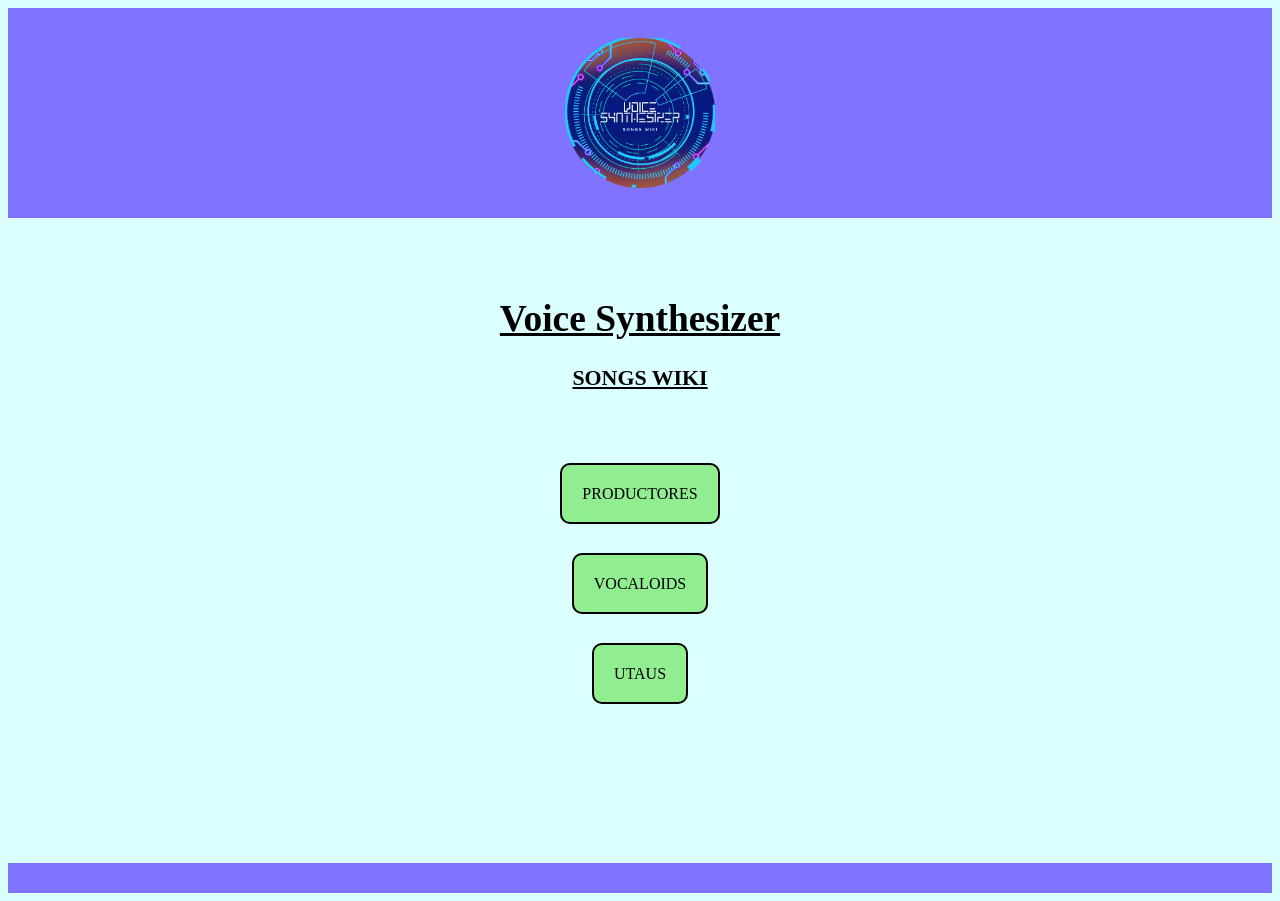
==== index.html @ 3894a425 "Update and rename Index.html to index.html" ====
<html>

<head>
<title> "Voice Synthesizer" </title>
<link rel="stylesheet" href="estilo.css">
</head>
<body bgcolor="DBFFFF">
<div style="background-color:#8073FF; padding:30px; border:2px">
<center> <img src="IMG/Logo.png" width="150" > </img> </center>
<nav style=list-style-type: circle; display:flex">
</div>
<br>
<br>
<br>
<h3> <u> <center> <h1> Voice Synthesizer </h1>
<h3> SONGS WIKI </h3> </center> </u> </h3>
<center>
<br>
<br>
<br>
<br>
<a href="Productores.html" style="text-decoration: none; padding: 20px; background-color: lightgreen; color: black; border: 2px solid black; border-radius: 10px;">PRODUCTORES</a>
</center>
<center>
<br>
<br>
<br>
<br>
<a href="Vocaloids.html" style="text-decoration: none; padding: 20px; background-color: lightgreen; color: black; border: 2px solid black; border-radius: 10px;">VOCALOIDS</a>
</center>
<center>
<br>
<br>
<br>
<br>
<a href="Utaus.html" style="text-decoration: none; padding: 20px; background-color: lightgreen; color: black; border: 2px solid black; border-radius: 10px;">UTAUS</a>
</center>
<br>
<br>
<br>
<br>
<br>
<br>
<br>
<br>
<br>
<br>
<div style="background-color:#8073FF; padding:15px; border:2px">
</body>

</html>
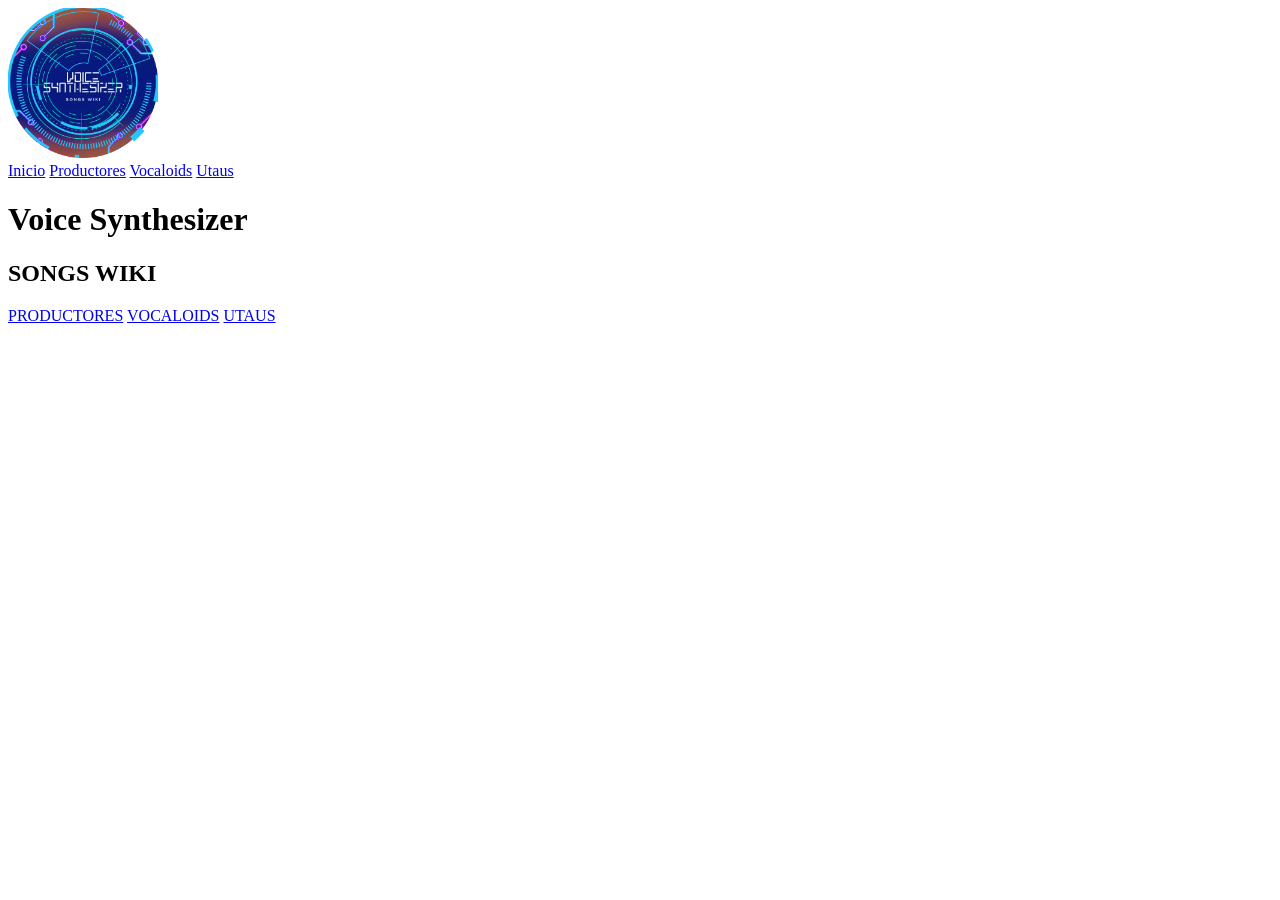
==== commit d4951fc4: "Actualizar index.html" ====
--- a/index.html
+++ b/index.html
@@ -1,52 +1,36 @@
-<html>
-
-<head>
-<title> "Voice Synthesizer" </title>
-<link rel="stylesheet" href="estilo.css">
-</head>
-<body bgcolor="DBFFFF">
-<div style="background-color:#8073FF; padding:30px; border:2px">
-<center> <img src="IMG/Logo.png" width="150" > </img> </center>
-<nav style=list-style-type: circle; display:flex">
-</div>
-<br>
-<br>
-<br>
-<h3> <u> <center> <h1> Voice Synthesizer </h1>
-<h3> SONGS WIKI </h3> </center> </u> </h3>
-<center>
-<br>
-<br>
-<br>
-<br>
-<a href="Productores.html" style="text-decoration: none; padding: 20px; background-color: lightgreen; color: black; border: 2px solid black; border-radius: 10px;">PRODUCTORES</a>
-</center>
-<center>
-<br>
-<br>
-<br>
-<br>
-<a href="Vocaloids.html" style="text-decoration: none; padding: 20px; background-color: lightgreen; color: black; border: 2px solid black; border-radius: 10px;">VOCALOIDS</a>
-</center>
-<center>
-<br>
-<br>
-<br>
-<br>
-<a href="Utaus.html" style="text-decoration: none; padding: 20px; background-color: lightgreen; color: black; border: 2px solid black; border-radius: 10px;">UTAUS</a>
-</center>
-<br>
-<br>
-<br>
-<br>
-<br>
-<br>
-<br>
-<br>
-<br>
-<br>
-<div style="background-color:#8073FF; padding:15px; border:2px">
-</body>
-
-</html>
-
+<!DOCTYPE html>
+<html lang="es">
+<head>
+    <meta charset="UTF-8">
+    <title>Voice Synthesizer - Inicio</title>
+    <link rel="stylesheet" href="estilo.css">
+</head>
+<body>
+
+    <div class="navbar">
+        <div class="nav-logo">
+            <img src="IMG/Logo.png" width="150" alt="Logo">
+        </div>
+        <div class="nav-links">
+            <a href="index.html">Inicio</a>
+            <a href="Productores.html">Productores</a>
+            <a href="Vocaloids.html">Vocaloids</a>
+            <a href="Utaus.html">Utaus</a>
+        </div>
+    </div>
+
+    <main class="content-center">
+        <h1>Voice Synthesizer</h1>
+        <h2>SONGS WIKI</h2>
+        
+        <div class="main-buttons">
+            <a href="Productores.html" class="btn-large">PRODUCTORES</a>
+            <a href="Vocaloids.html" class="btn-large">VOCALOIDS</a>
+            <a href="Utaus.html" class="btn-large">UTAUS</a>
+        </div>
+    </main>
+
+    <footer class="footer-bar"></footer>
+
+</body>
+</html>
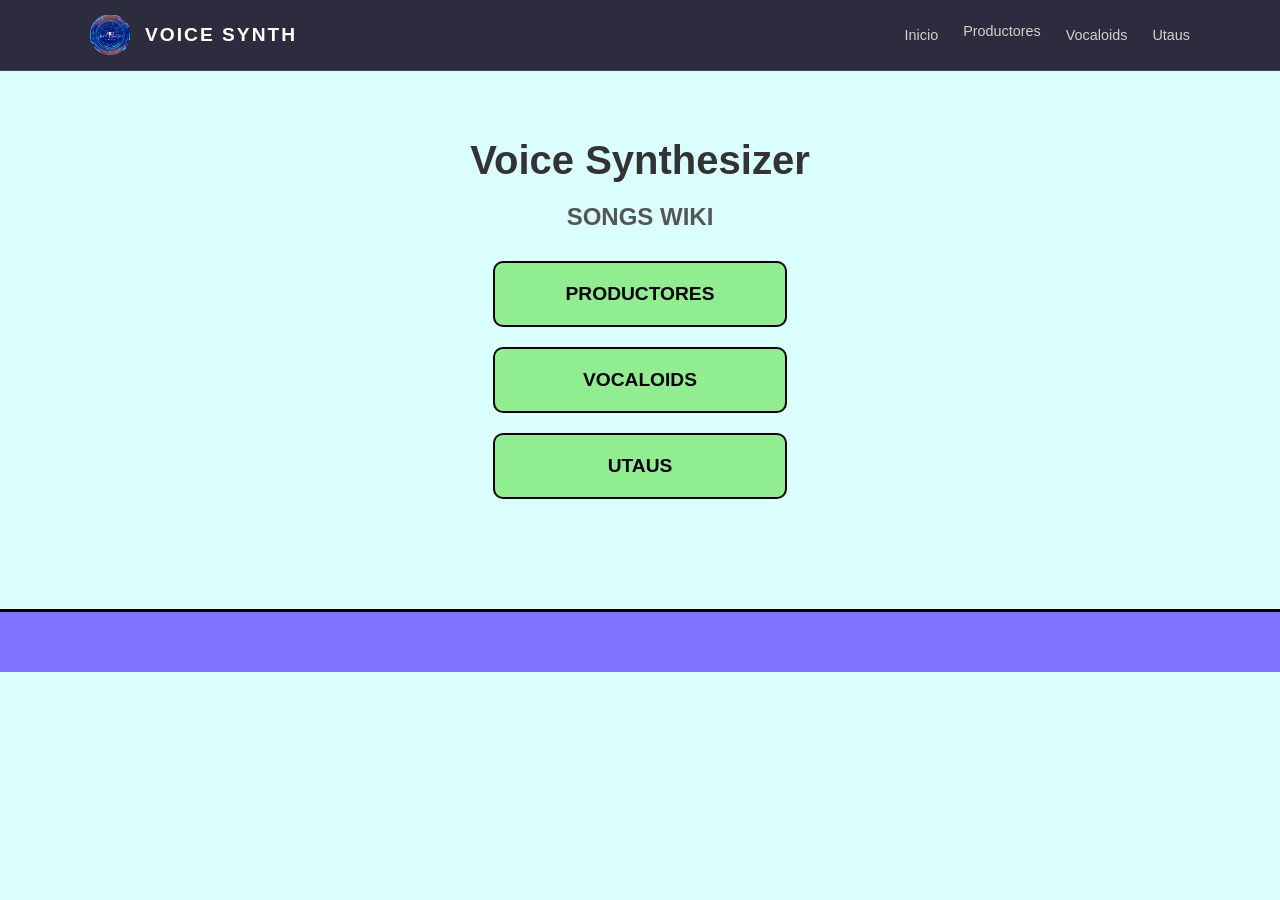
==== commit 9f64cf60: "Actualizar index.html" ====
--- a/index.html
+++ b/index.html
@@ -7,17 +7,23 @@
 </head>
 <body>
 
-    <div class="navbar">
-        <div class="nav-logo">
-            <img src="IMG/Logo.png" width="150" alt="Logo">
+    <nav class="navbar">
+    <div class="nav-container">
+        <div class="nav-brand">
+            <img src="IMG/Logo.png" alt="Logo">
+            <span>VOICE SYNTH</span>
         </div>
+        
         <div class="nav-links">
             <a href="index.html">Inicio</a>
-            <a href="Productores.html">Productores</a>
+            <div class="dropdown">
+                <a href="Productores.html">Productores</a>
+            </div>
             <a href="Vocaloids.html">Vocaloids</a>
             <a href="Utaus.html">Utaus</a>
         </div>
     </div>
+</nav>
 
     <main class="content-center">
         <h1>Voice Synthesizer</h1>
--- a/estilo.css
+++ b/estilo.css
@@ -0,0 +1,166 @@
+/* --- CONFIGURACIÓN GENERAL --- */
+body {
+    background-color: #DBFFFF;
+    margin: 0;
+    padding: 0;
+    font-family: 'Segoe UI', Tahoma, Geneva, Verdana, sans-serif;
+    color: #333;
+}
+
+h1 {
+    font-size: 2.5rem;
+    margin-bottom: 10px;
+}
+
+h2 {
+    color: #555;
+    margin-bottom: 30px;
+}
+
+/* --- NUEVA NAVBAR ESTILO PROFESIONAL --- */
+.navbar {
+    background-color: #2c2c3e; /* Color oscuro profesional */
+    padding: 15px 0;
+    border-bottom: 1px solid rgba(255,255,255,0.1);
+    position: sticky; /* Se queda arriba al bajar */
+    top: 0;
+    z-index: 1000;
+}
+
+.nav-container {
+    max-width: 1100px;
+    margin: 0 auto;
+    display: flex;
+    justify-content: space-between; /* Logo a la izquierda, links a la derecha */
+    align-items: center;
+    padding: 0 20px;
+}
+
+.nav-brand {
+    display: flex;
+    align-items: center;
+    gap: 15px;
+}
+
+.nav-brand img {
+    height: 40px; /* Tamaño controlado del logo */
+    width: auto;
+}
+
+.nav-brand span {
+    color: white;
+    font-weight: bold;
+    letter-spacing: 2px;
+    font-size: 1.2rem;
+}
+
+.nav-links {
+    display: flex;
+    gap: 25px; /* Espacio entre enlaces */
+}
+
+.nav-links a {
+    color: #d1d1d1;
+    text-decoration: none;
+    font-size: 0.9rem;
+    font-weight: 500;
+    transition: 0.3s;
+    padding: 5px 0;
+}
+
+/* Efecto de subrayado al pasar el mouse */
+.nav-links a:hover {
+    color: #8073FF; /* Color de acento */
+}
+
+/* Estilo para los botones de las páginas de canciones (Volver) */
+.btn-back {
+    background-color: #8073FF;
+    color: white !important;
+    padding: 8px 15px !important;
+    border-radius: 5px;
+}
+
+/* --- CONTENEDOR PRINCIPAL --- */
+.content-center {
+    max-width: 900px;
+    margin: 0 auto;
+    padding: 40px 20px;
+    text-align: center;
+}
+
+/* --- TARJETAS DE PERSONAJES Y CANCIONES --- */
+.profile, .song-card, .prod-card {
+    background-color: rgba(255, 255, 255, 0.3);
+    padding: 30px;
+    margin-bottom: 50px;
+    border-radius: 15px;
+    border: 1px solid rgba(0,0,0,0.1);
+}
+
+.char-img {
+    width: 150px;
+    height: 150px;
+    object-fit: cover;
+    border-radius: 10px;
+    border: 2px solid #000;
+    margin-bottom: 15px;
+    background-color: #fff;
+}
+
+/* Estilo para los datos (párrafos) */
+p {
+    margin: 8px 0;
+    font-size: 1.1rem;
+}
+
+p strong {
+    color: #5d52cc;
+}
+
+/* --- BOTONES Y ENLACES --- */
+.btn-large {
+    text-decoration: none;
+    padding: 20px;
+    background-color: #90EE90;
+    color: #000;
+    border: 2px solid #000;
+    border-radius: 10px;
+    display: block;
+    width: 250px;
+    margin: 20px auto;
+    font-weight: bold;
+    font-size: 1.2rem;
+    transition: 0.3s;
+}
+
+.btn-large:hover {
+    background-color: #000;
+    color: #90EE90;
+}
+
+.btn-link {
+    display: inline-block;
+    margin-top: 15px;
+    color: #fff;
+    background-color: #8073FF;
+    font-weight: bold;
+    text-decoration: none;
+    padding: 10px 20px;
+    border-radius: 25px;
+    border: 2px solid #000;
+    transition: 0.3s;
+}
+
+.btn-link:hover {
+    background-color: #000;
+    color: #fff;
+}
+
+/* --- PIE DE PÁGINA --- */
+.footer-bar {
+    background-color: #8073FF;
+    height: 60px;
+    border-top: 3px solid #000;
+    margin-top: 50px;
+}
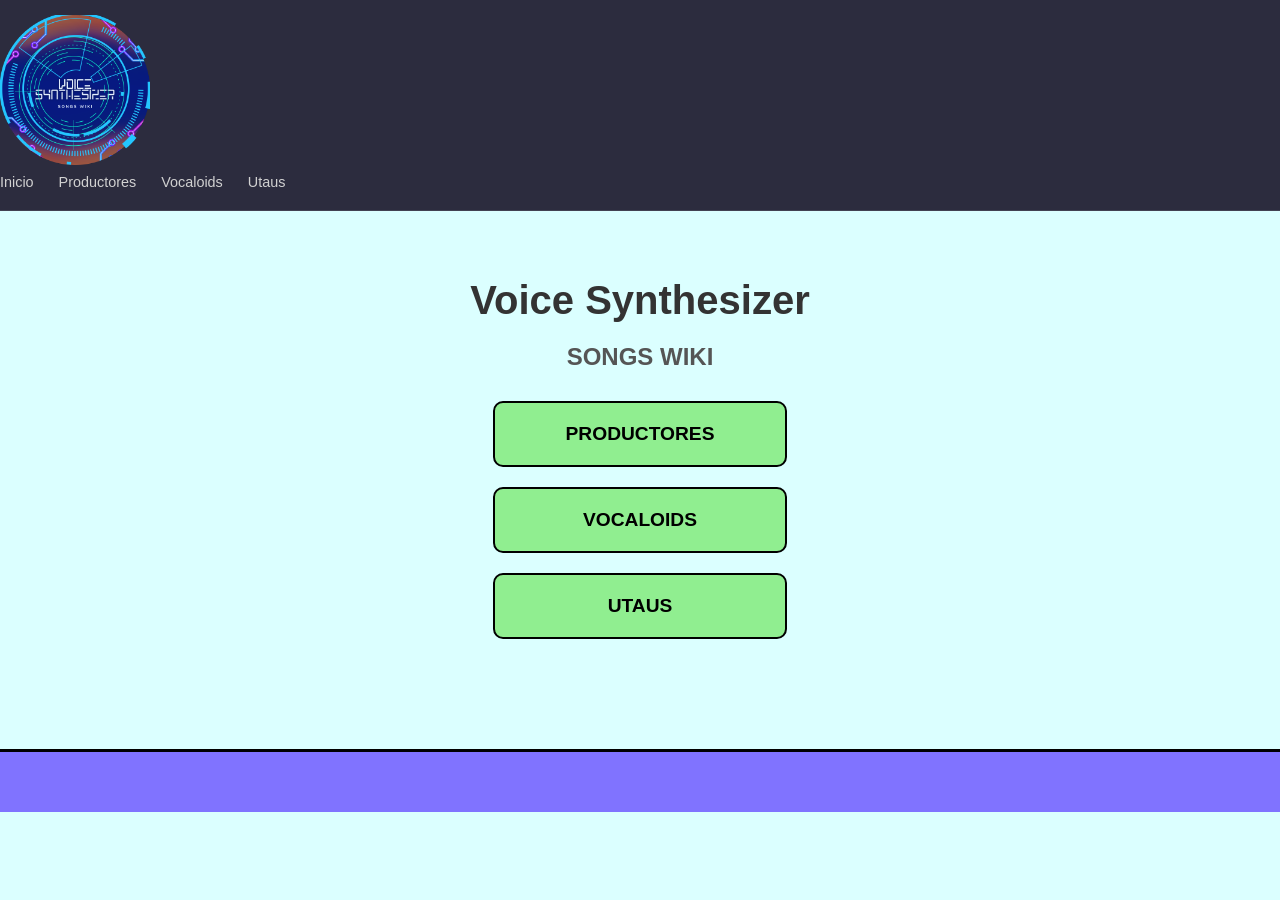
==== commit 9787ee2c: "Actualizar index.html" ====
--- a/index.html
+++ b/index.html
@@ -7,23 +7,17 @@
 </head>
 <body>
 
-    <nav class="navbar">
-    <div class="nav-container">
-        <div class="nav-brand">
-            <img src="IMG/Logo.png" alt="Logo">
-            <span>VOICE SYNTH</span>
-        </div>
-        
-        <div class="nav-links">
-            <a href="index.html">Inicio</a>
-            <div class="dropdown">
-                <a href="Productores.html">Productores</a>
-            </div>
-            <a href="Vocaloids.html">Vocaloids</a>
-            <a href="Utaus.html">Utaus</a>
-        </div>
+<div class="navbar">
+    <div class="nav-logo">
+        <img src="IMG/Logo.png" width="150" alt="Logo">
     </div>
-</nav>
+    <div class="nav-links">
+        <a href="index.html">Inicio</a>
+        <a href="Productores.html">Productores</a>
+        <a href="Vocaloids.html">Vocaloids</a>
+        <a href="Utaus.html">Utaus</a>
+    </div>
+</div>
 
     <main class="content-center">
         <h1>Voice Synthesizer</h1>
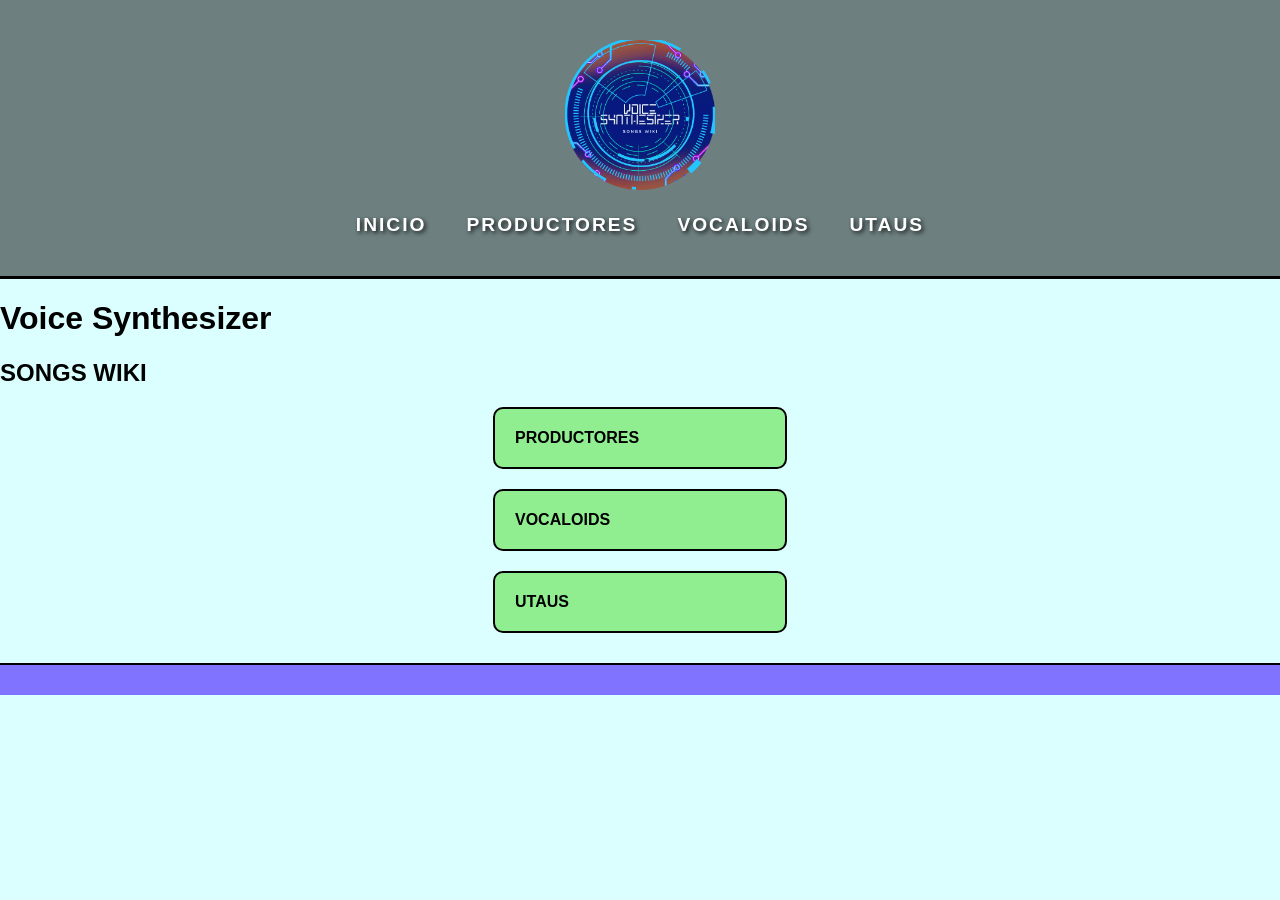
==== commit 6cc8b649: "Actualizar index.html" ====
--- a/index.html
+++ b/index.html
@@ -17,7 +17,7 @@
         <a href="Vocaloids.html">Vocaloids</a>
         <a href="Utaus.html">Utaus</a>
     </div>
-</div>
+</div
 
     <main class="content-center">
         <h1>Voice Synthesizer</h1>
--- a/estilo.css
+++ b/estilo.css
@@ -1,114 +1,75 @@
-/* --- CONFIGURACIÓN GENERAL --- */
+/* --- BASE --- */
 body {
     background-color: #DBFFFF;
     margin: 0;
     padding: 0;
-    font-family: 'Segoe UI', Tahoma, Geneva, Verdana, sans-serif;
-    color: #333;
+    font-family: 'Segoe UI', Arial, sans-serif;
 }
 
-h1 {
-    font-size: 2.5rem;
-    margin-bottom: 10px;
+/* --- MENÚ CON IMAGEN DE FONDO --- */
+.navbar {
+    /* Aquí pones la ruta de tu imagen */
+    background-image: linear-gradient(rgba(0, 0, 0, 0.5), rgba(0, 0, 0, 0.5)), url("IMG/tu-fondo.jpg");
+    
+    background-size: cover;       /* Hace que la imagen cubra todo el menú */
+    background-position: center;  /* Centra la imagen */
+    padding: 40px 0;
+    border-bottom: 3px solid black;
+    text-align: center;
 }
 
-h2 {
-    color: #555;
-    margin-bottom: 30px;
-}
-
-/* --- NUEVA NAVBAR ESTILO PROFESIONAL --- */
-.navbar {
-    background-color: #2c2c3e; /* Color oscuro profesional */
-    padding: 15px 0;
-    border-bottom: 1px solid rgba(255,255,255,0.1);
-    position: sticky; /* Se queda arriba al bajar */
-    top: 0;
-    z-index: 1000;
-}
-
-.nav-container {
-    max-width: 1100px;
-    margin: 0 auto;
-    display: flex;
-    justify-content: space-between; /* Logo a la izquierda, links a la derecha */
-    align-items: center;
-    padding: 0 20px;
-}
-
-.nav-brand {
-    display: flex;
-    align-items: center;
-    gap: 15px;
-}
-
-.nav-brand img {
-    height: 40px; /* Tamaño controlado del logo */
-    width: auto;
-}
-
-.nav-brand span {
-    color: white;
-    font-weight: bold;
-    letter-spacing: 2px;
-    font-size: 1.2rem;
+.nav-logo {
+    margin-bottom: 20px;
 }
 
 .nav-links {
     display: flex;
-    gap: 25px; /* Espacio entre enlaces */
+    justify-content: center;
+    gap: 40px;
 }
 
 .nav-links a {
-    color: #d1d1d1;
     text-decoration: none;
-    font-size: 0.9rem;
-    font-weight: 500;
+    color: white;           /* Texto blanco */
+    font-weight: bold;
+    font-size: 1.2rem;
+    text-transform: uppercase;
+    letter-spacing: 2px;
     transition: 0.3s;
-    padding: 5px 0;
+    text-shadow: 2px 2px 4px rgba(0, 0, 0, 0.8); /* Sombra al texto para que resalte */
 }
 
-/* Efecto de subrayado al pasar el mouse */
 .nav-links a:hover {
-    color: #8073FF; /* Color de acento */
+    color: #90EE90; /* Un color de acento cuando pases el mouse */
+    transform: scale(1.1);
 }
 
-/* Estilo para los botones de las páginas de canciones (Volver) */
-.btn-back {
-    background-color: #8073FF;
-    color: white !important;
-    padding: 8px 15px !important;
-    border-radius: 5px;
-}
-
-/* --- CONTENEDOR PRINCIPAL --- */
+/* --- CONTENEDOR Y TARJETAS --- */
 .content-center {
-    max-width: 900px;
+    max-width: 800px;
     margin: 0 auto;
     padding: 40px 20px;
     text-align: center;
 }
 
-/* --- TARJETAS DE PERSONAJES Y CANCIONES --- */
-.profile, .song-card, .prod-card {
-    background-color: rgba(255, 255, 255, 0.3);
-    padding: 30px;
-    margin-bottom: 50px;
+.profile, .song-card {
+    background-color: white;
+    border: 2px solid black;
     border-radius: 15px;
-    border: 1px solid rgba(0,0,0,0.1);
+    padding: 25px;
+    margin-bottom: 40px;
+    box-shadow: 8px 8px 0px rgba(128, 115, 255, 0.5); /* Sombra morada original */
 }
 
 .char-img {
     width: 150px;
     height: 150px;
-    object-fit: cover;
     border-radius: 10px;
-    border: 2px solid #000;
+    border: 2px solid #333;
     margin-bottom: 15px;
-    background-color: #fff;
 }
 
-/* Estilo para los datos (párrafos) */
+/* --- TEXTOS Y BOTONES --- */
 p {
     margin: 8px 0;
     font-size: 1.1rem;
@@ -118,49 +79,39 @@
     color: #5d52cc;
 }
 
-/* --- BOTONES Y ENLACES --- */
 .btn-large {
     text-decoration: none;
     padding: 20px;
-    background-color: #90EE90;
-    color: #000;
-    border: 2px solid #000;
+    background-color: lightgreen;
+    color: black;
+    border: 2px solid black;
     border-radius: 10px;
     display: block;
     width: 250px;
     margin: 20px auto;
     font-weight: bold;
-    font-size: 1.2rem;
-    transition: 0.3s;
-}
-
-.btn-large:hover {
-    background-color: #000;
-    color: #90EE90;
 }
 
 .btn-link {
     display: inline-block;
-    margin-top: 15px;
-    color: #fff;
-    background-color: #8073FF;
+    margin-top: 10px;
+    color: #8073FF;
     font-weight: bold;
     text-decoration: none;
-    padding: 10px 20px;
-    border-radius: 25px;
-    border: 2px solid #000;
-    transition: 0.3s;
+    border: 1px solid #8073FF;
+    padding: 5px 15px;
+    border-radius: 5px;
 }
 
 .btn-link:hover {
-    background-color: #000;
-    color: #fff;
+    background-color: #8073FF;
+    color: white;
 }
 
 /* --- PIE DE PÁGINA --- */
 .footer-bar {
     background-color: #8073FF;
-    height: 60px;
-    border-top: 3px solid #000;
-    margin-top: 50px;
+    padding: 15px;
+    border-top: 2px solid black;
+    margin-top: 30px;
 }
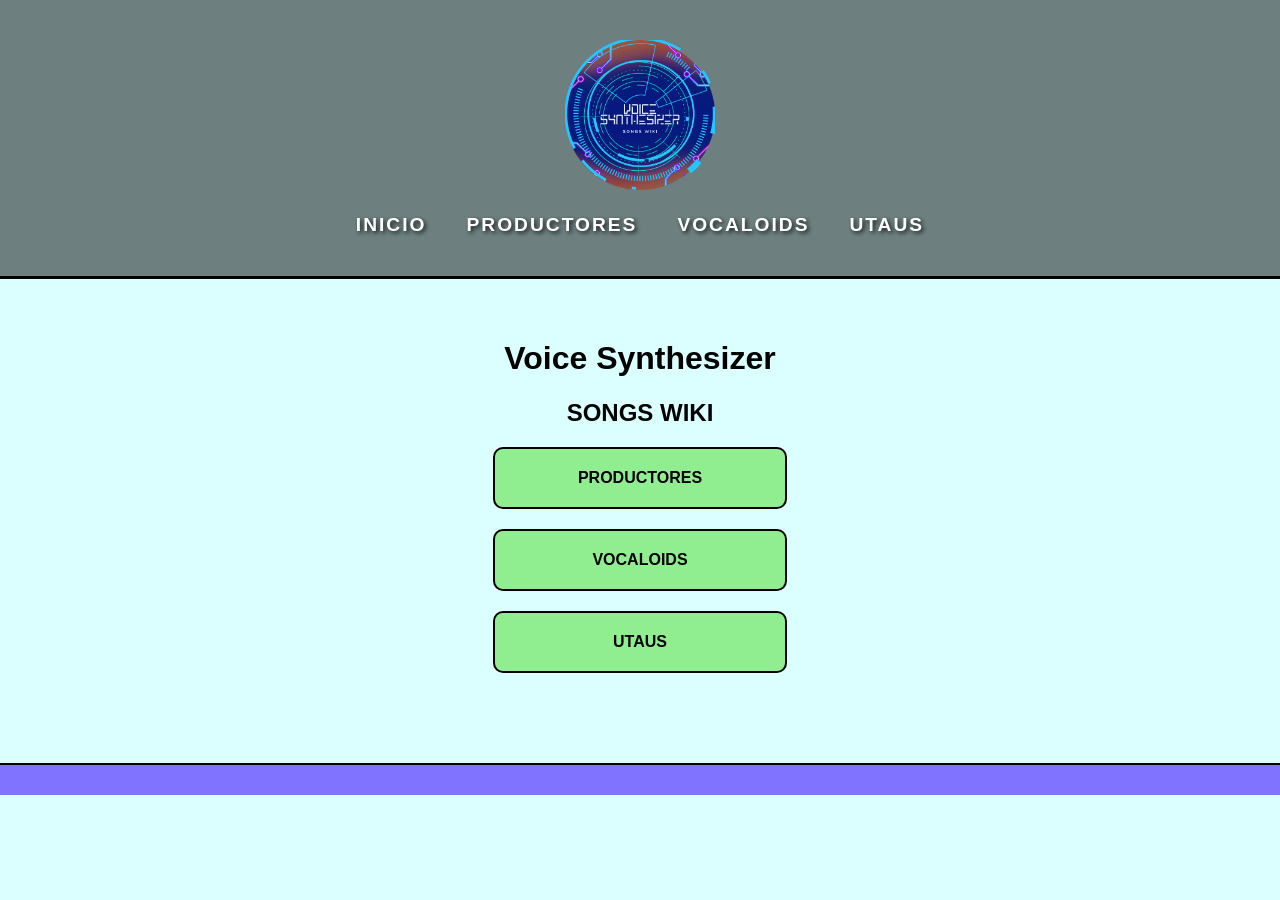
==== commit b1e8fb5d: "Actualizar index.html" ====
--- a/index.html
+++ b/index.html
@@ -17,7 +17,7 @@
         <a href="Vocaloids.html">Vocaloids</a>
         <a href="Utaus.html">Utaus</a>
     </div>
-</div
+</div>
 
     <main class="content-center">
         <h1>Voice Synthesizer</h1>
